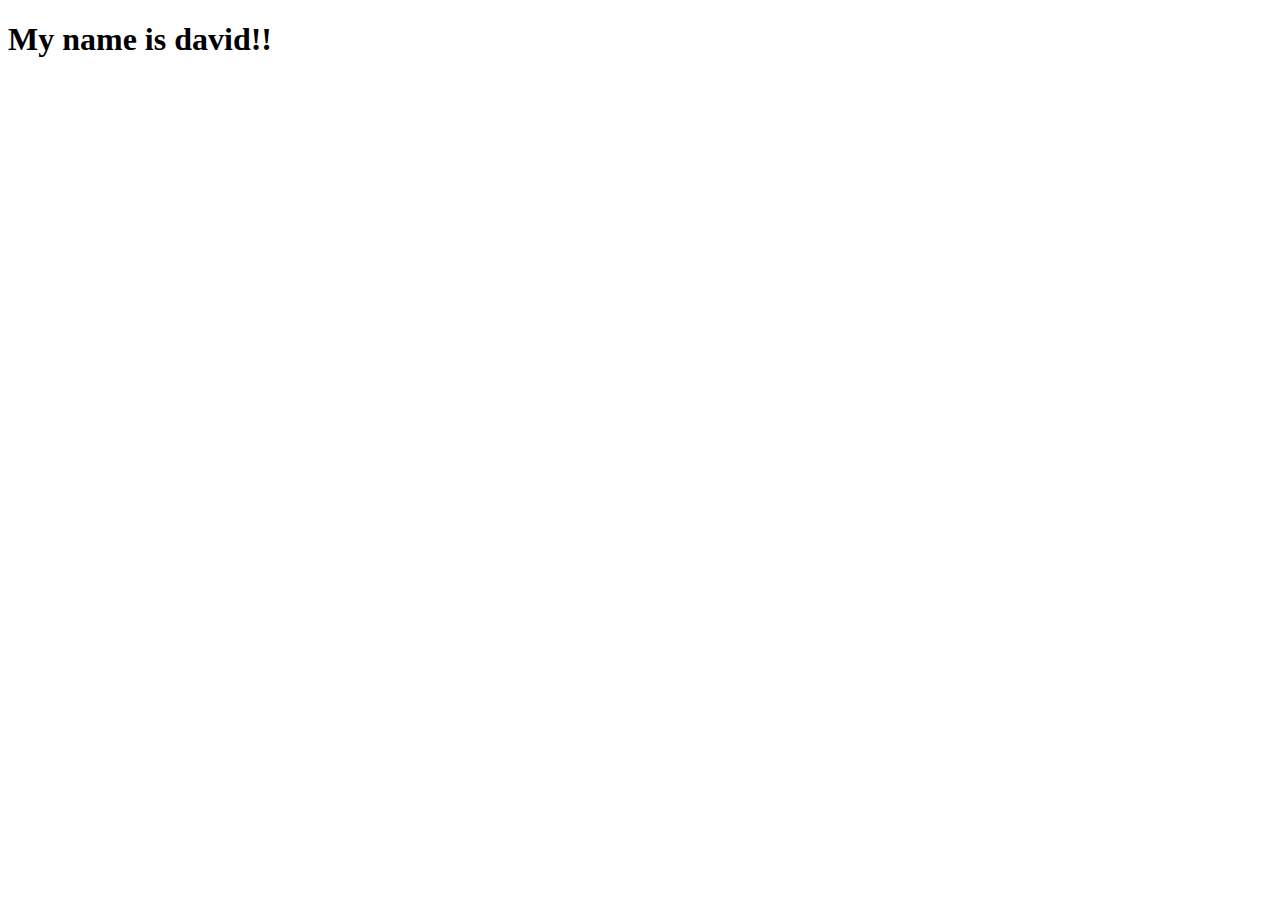
==== index.html @ e0e6dd87 "initial commit" ====
<!DOCTYPE html>
<html lang="en">
<head>
    <meta charset="UTF-8">
    <meta http-equiv="X-UA-Compatible" content="IE=edge">
    <meta name="viewport" content="width=device-width, initial-scale=1.0">
    <title>Document</title>
</head>
<body>
    <h1>My name is david!!</h1>
</body>
</html>
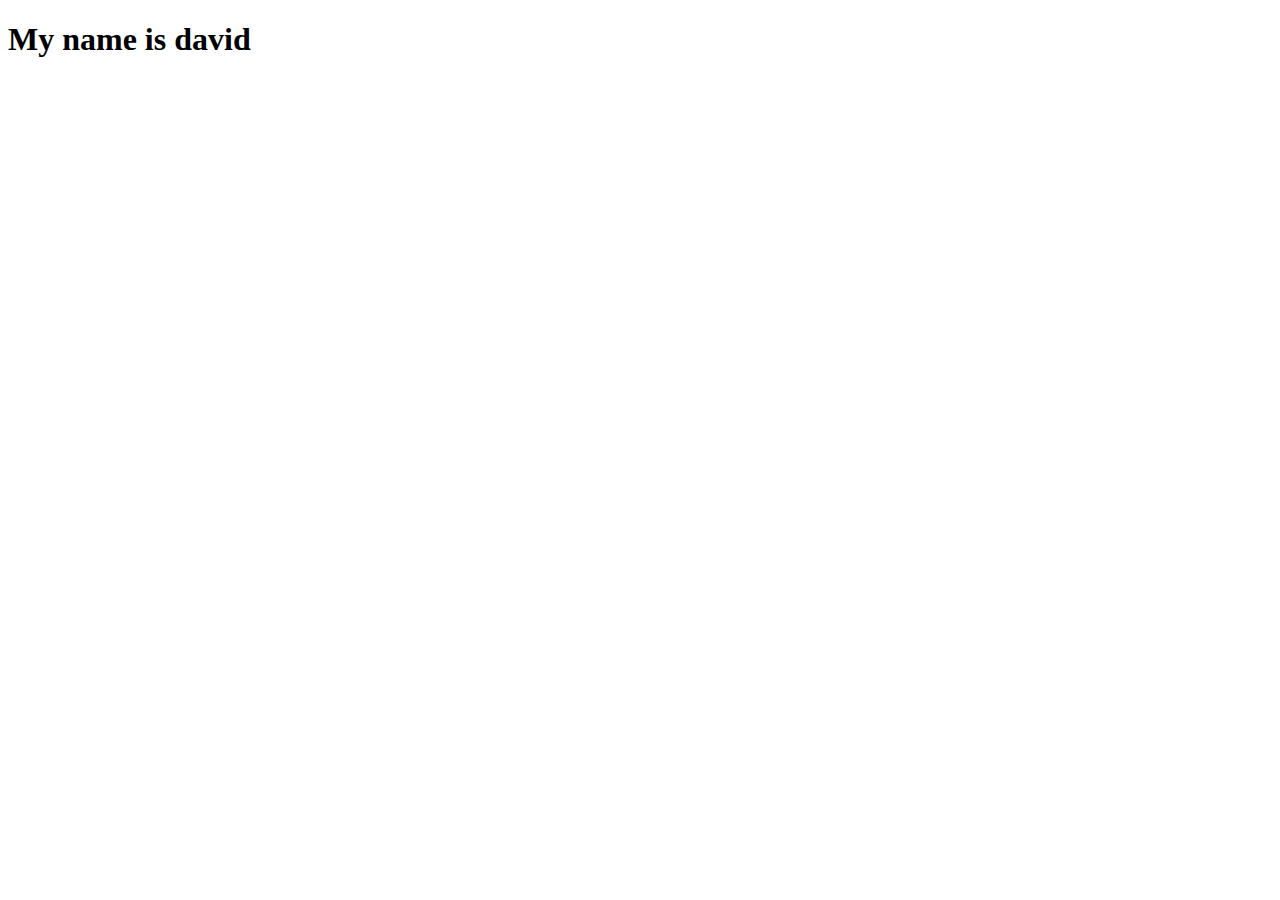
==== commit bf3fe68d: "Removed exclamation marks" ====
--- a/index.html
+++ b/index.html
@@ -7,6 +7,6 @@
     <title>Document</title>
 </head>
 <body>
-    <h1>My name is david!!</h1>
+    <h1>My name is david</h1>
 </body>
 </html>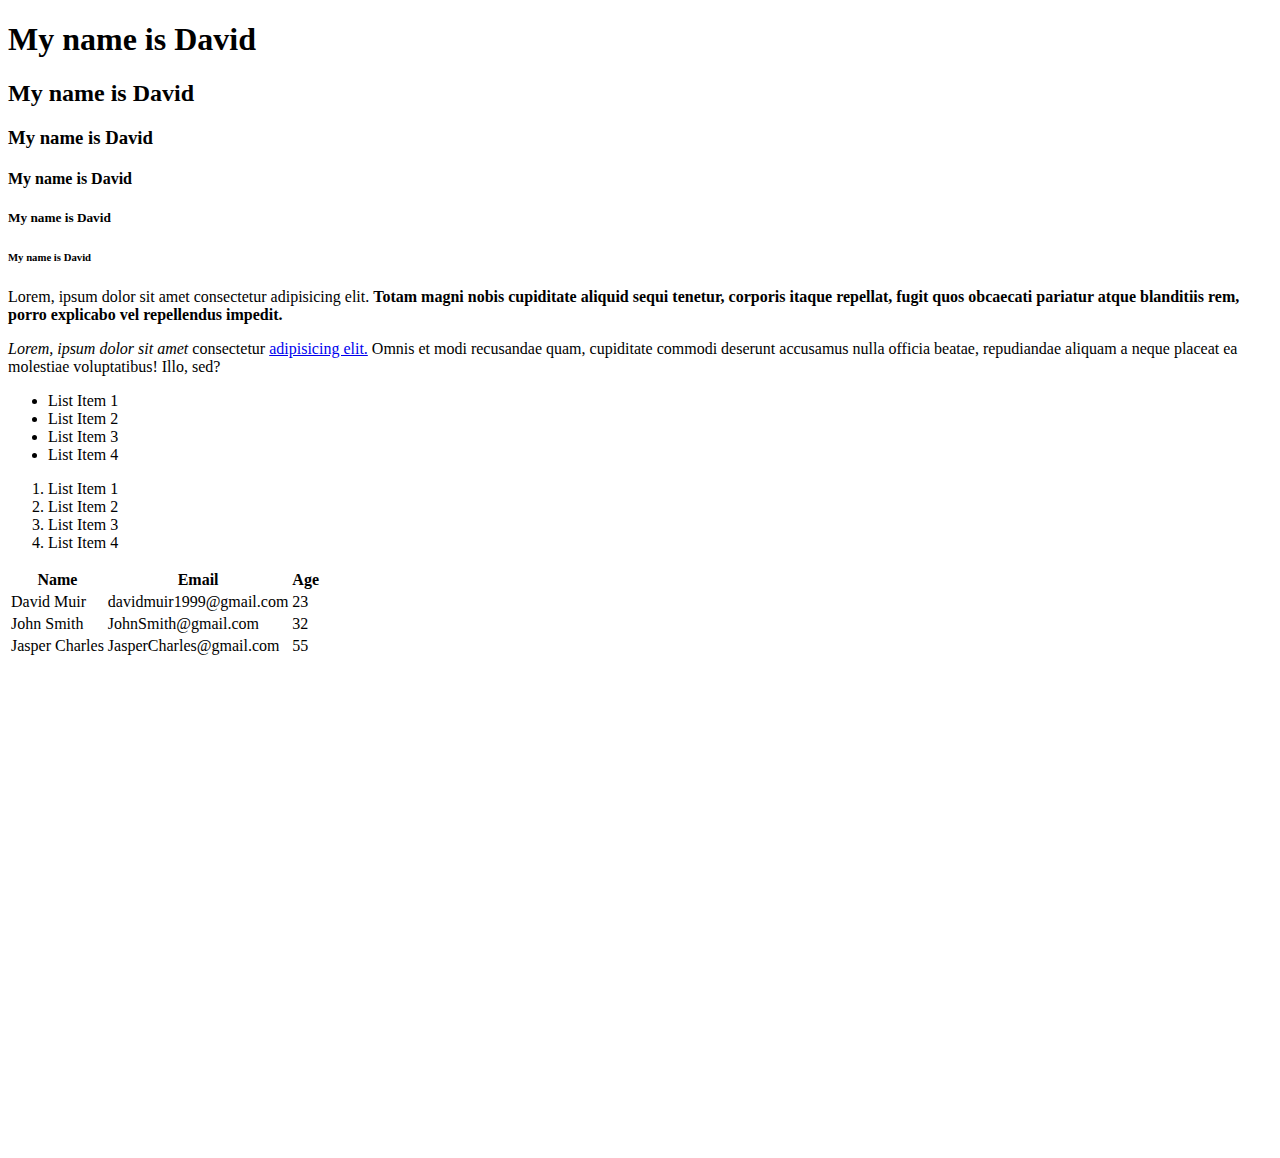
==== commit 4cfa4b14: "HTML Basics" ====
--- a/index.html
+++ b/index.html
@@ -4,9 +4,63 @@
     <meta charset="UTF-8">
     <meta http-equiv="X-UA-Compatible" content="IE=edge">
     <meta name="viewport" content="width=device-width, initial-scale=1.0">
-    <title>Document</title>
+    <title>HTML Cheat Sheet</title>
 </head>
 <body>
-    <h1>My name is david</h1>
+    <!--Headings-->
+    <h1>My name is David</h1>
+    <h2> My name is David</h2>
+    <h3> My name is David</h3> 
+    <h4> My name is David</h4>
+    <h5> My name is David</h5>
+    <h6> My name is David</h6>
+    <!--Paragraphs-->
+    <p>
+        Lorem, ipsum dolor sit amet consectetur adipisicing elit. <strong>Totam magni nobis cupiditate aliquid sequi tenetur, corporis itaque repellat, fugit quos obcaecati pariatur atque blanditiis rem, porro explicabo vel repellendus impedit.</strong>
+    </p>
+    <p>
+        <em>Lorem, ipsum dolor sit amet</em> consectetur <a href="http://google.com" target="_blank"> adipisicing elit.</a> Omnis et modi recusandae quam, cupiditate commodi deserunt accusamus nulla officia beatae, repudiandae aliquam a neque placeat ea molestiae voluptatibus! Illo, sed?
+    </p>
+    <!--Lists-->
+    <ul>
+        <li>List Item 1</li>
+        <li>List Item 2</li>
+        <li>List Item 3</li>
+        <li>List Item 4</li>
+    </ul>
+    <ol>
+        <li>List Item 1</li>
+        <li>List Item 2</li>
+        <li>List Item 3</li>
+        <li>List Item 4</li>
+    </ol>
+<!--Tables-->
+<table>
+    <thead>
+        <tr>
+            <th> Name</th>
+            <th> Email</th>
+            <th> Age </th>
+        </tr>
+    </thead>
+    <tbody>
+        <tr>
+            <td> David Muir</td>
+            <td> davidmuir1999@gmail.com</td>
+            <td> 23 </td>
+        </tr>
+        <tr>
+            <td> John Smith</td>
+            <td> JohnSmith@gmail.com</td>
+            <td> 32 </td>
+        </tr>
+        <tr>
+            <td> Jasper Charles</td>
+            <td> JasperCharles@gmail.com</td>
+            <td> 55 </td>
+        </tr>
+    </tbody>
+</table>
+<div style="margin-top: 500px"></div>
 </body>
 </html>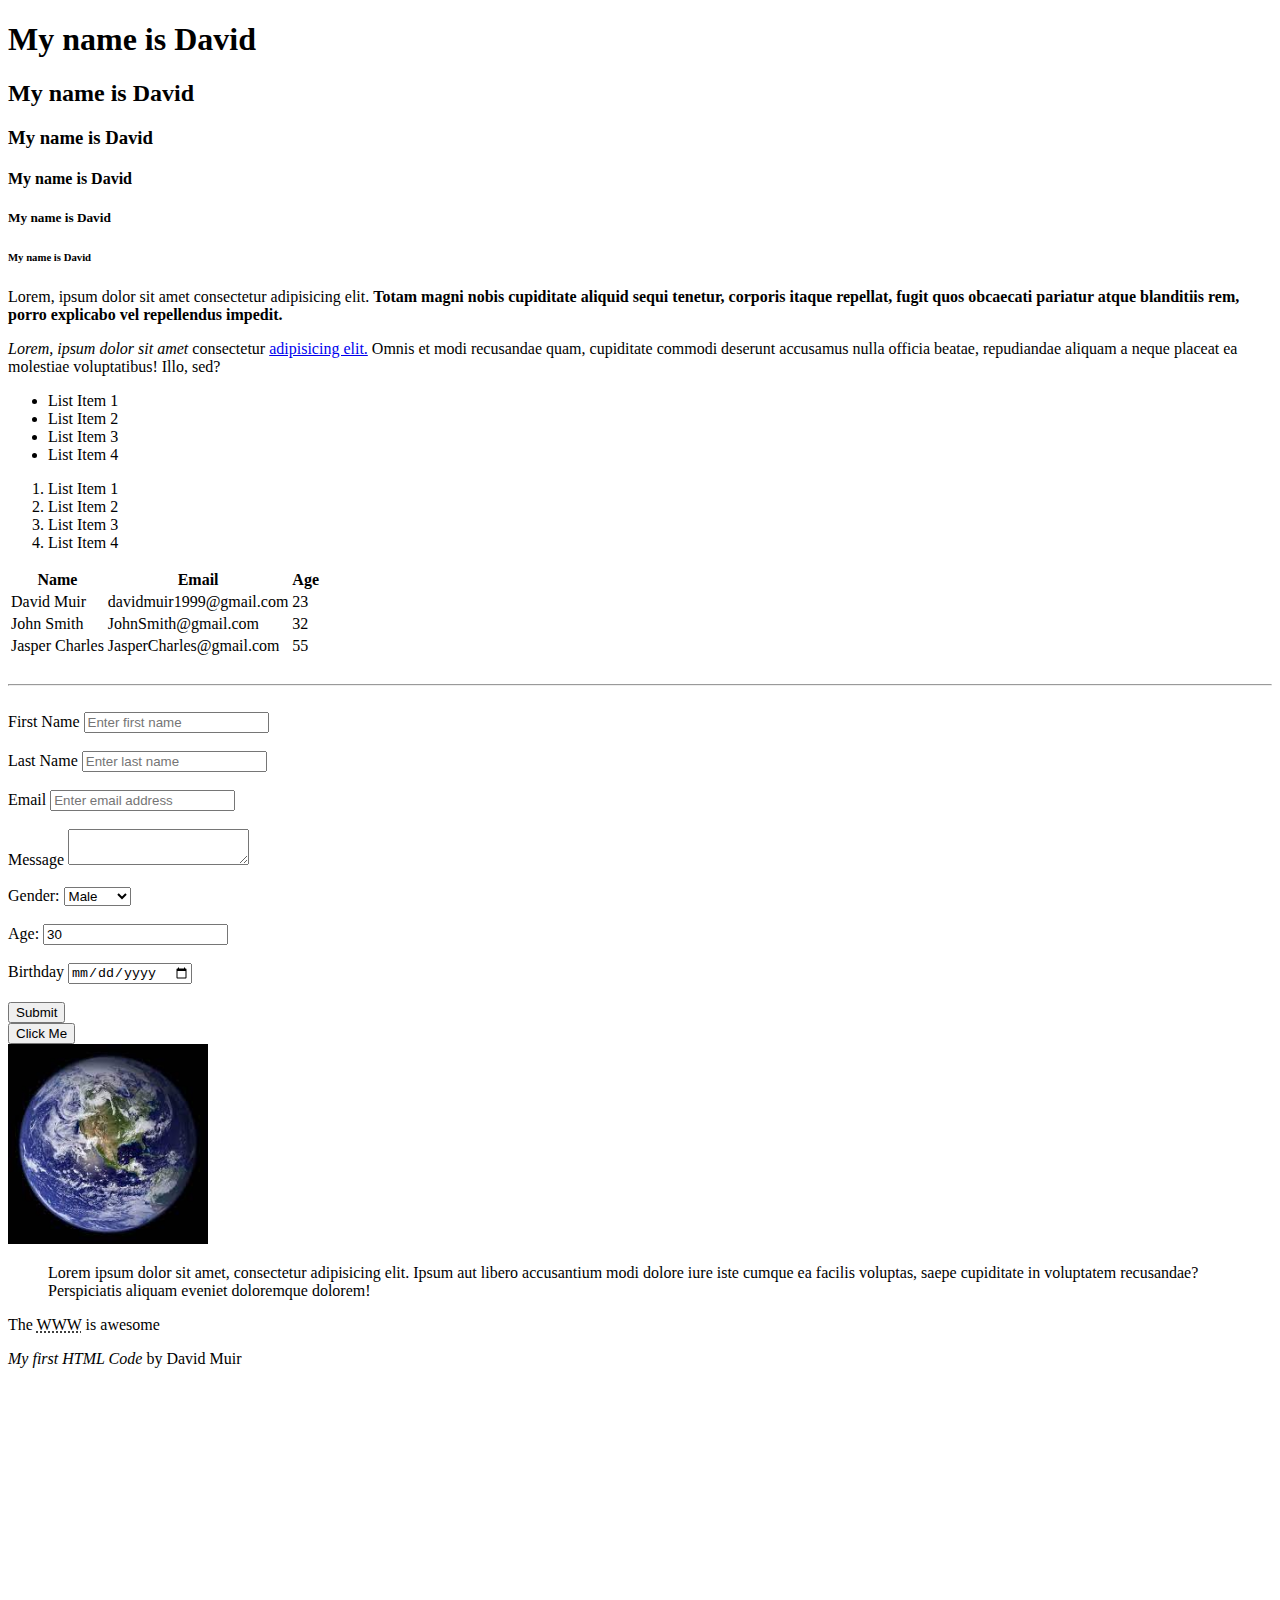
==== commit fb6767bc: "HTML Basics" ====
--- a/index.html
+++ b/index.html
@@ -61,6 +61,82 @@
         </tr>
     </tbody>
 </table>
+
+<br>
+<hr>
+<br>
+
+<!--Forms-->
+<form action="process.php" method="POST"> 
+    <div>
+        <label> First Name</label>
+        <input type="text" name="firstName"
+        placeholder="Enter first name">
+    </div>
+    <br>
+    <div>
+        <label> Last Name</label>
+        <input type="text" name="lastName"
+        placeholder="Enter last name">
+    </div>
+    <br>
+    <div>
+        <label> Email</label>
+        <input type="email" name="email"
+        placeholder="Enter email address">  
+    </div>
+    <br>
+    <div>
+        <label> Message</label>
+        <textarea name="message"></textarea>
+    </div>
+    <br>
+    <div>
+        <label> Gender:</label>
+        <select name="gender">
+        <option value="male"> Male</option>
+        <option value="Femail"> Female</option>
+        <option value="Other"> Other</option>
+        </select>
+    </div>
+    <br>
+    <div>
+        <label>Age:</label>
+        <input type="number" name="age" value="30">
+    </div>
+    <br>
+    <div>
+        <label>Birthday</label>
+        <input type="date" name="birthday">
+    </div>
+    <br>
+    <input type="submit" name="submit" value="Submit">
+</form>
+
+<!--Buttons-->
+<button> Click Me</button>
+
+<br>
+
+<!--Images-->
+<a href="hello world.jpg">
+    <img src="hello world.jpg" alt="My world image" width="200">
+</a>
+
+<!--Quotations-->
+<blockquote cite="http://traversymedia.com">
+Lorem ipsum dolor sit amet, consectetur adipisicing elit. Ipsum aut libero accusantium modi dolore iure iste cumque ea facilis voluptas, saepe cupiditate in voluptatem recusandae? Perspiciatis aliquam eveniet doloremque dolorem!
+</blockquote>
+
+<p>
+    The <abbr title="World Wide Web">WWW</abbr>  is awesome
+</p>
+<p>
+<cite>
+   My first HTML Code 
+</cite> by David Muir
+</p>
+ 
 <div style="margin-top: 500px"></div>
 </body>
 </html>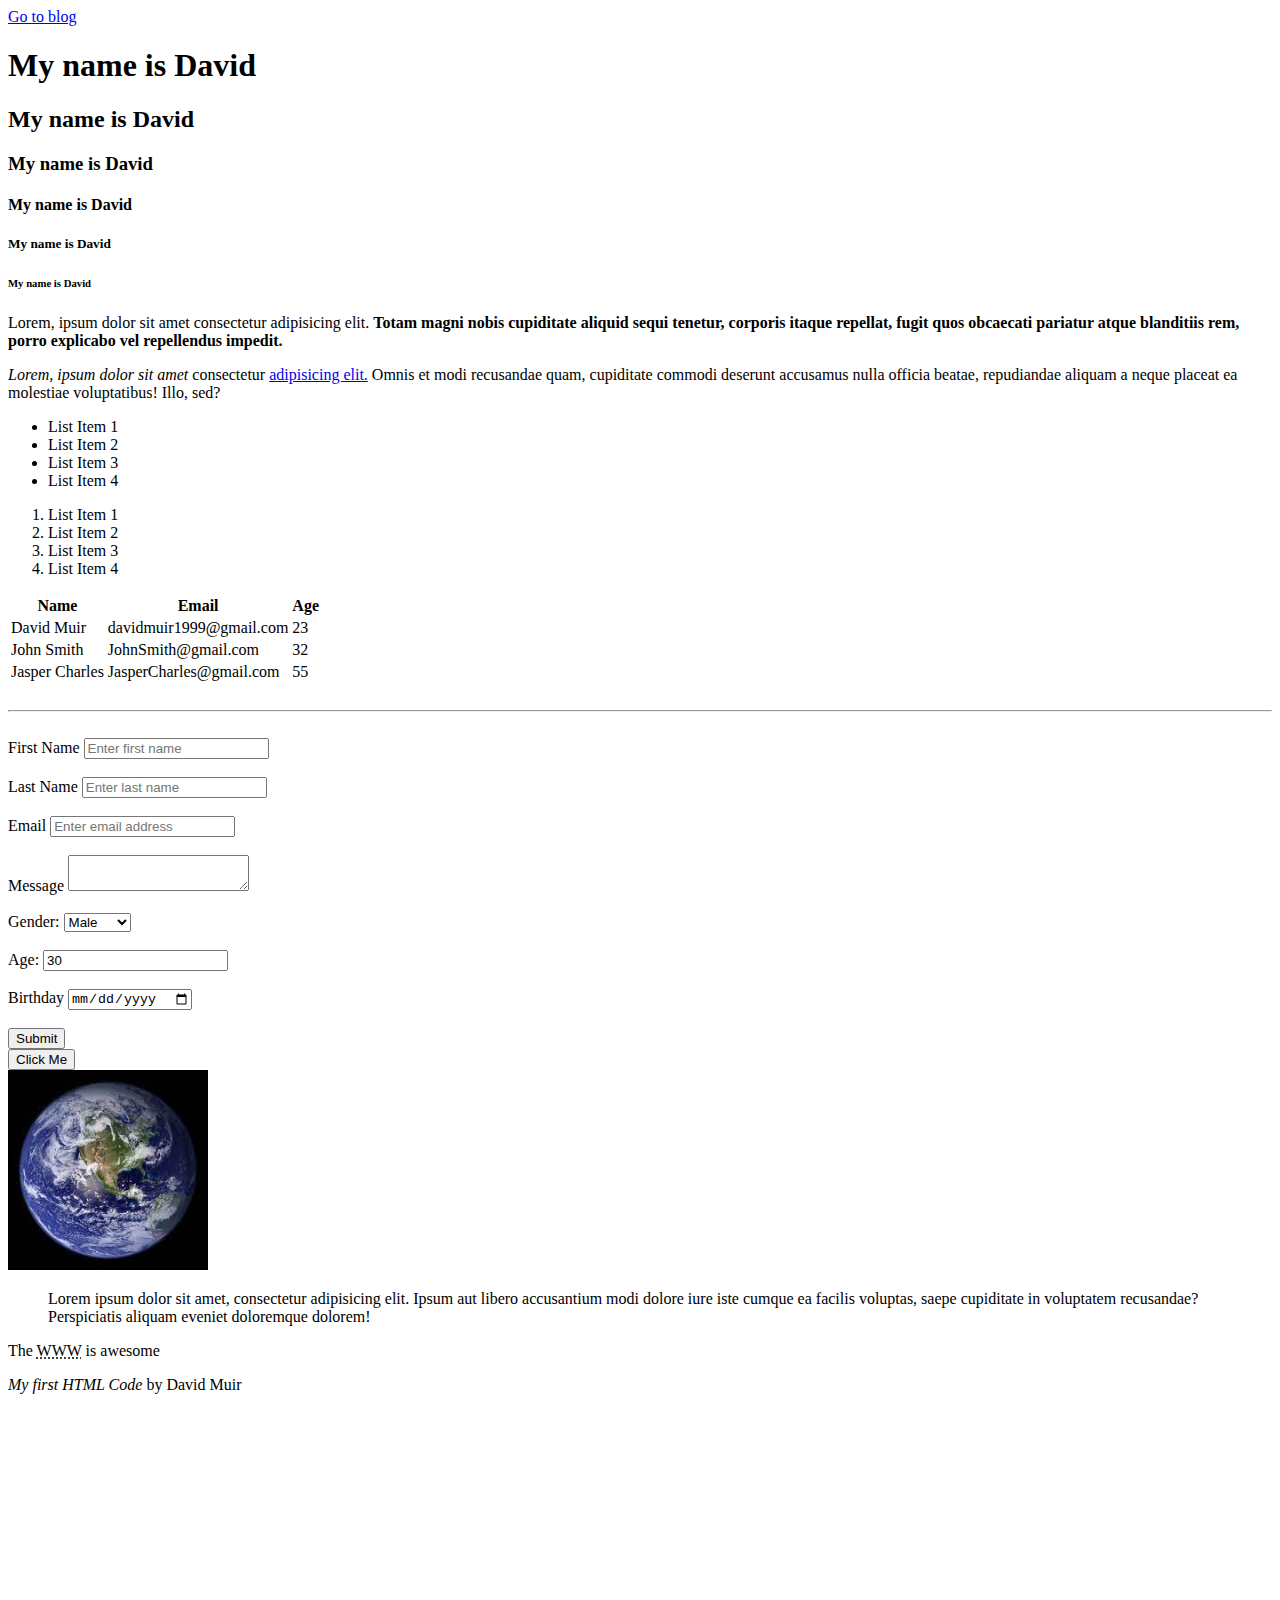
==== commit 398d7452: "First Blog Page" ====
--- a/index.html
+++ b/index.html
@@ -7,6 +7,7 @@
     <title>HTML Cheat Sheet</title>
 </head>
 <body>
+    <a href="basicblog.html"> Go to blog</a>
     <!--Headings-->
     <h1>My name is David</h1>
     <h2> My name is David</h2>
